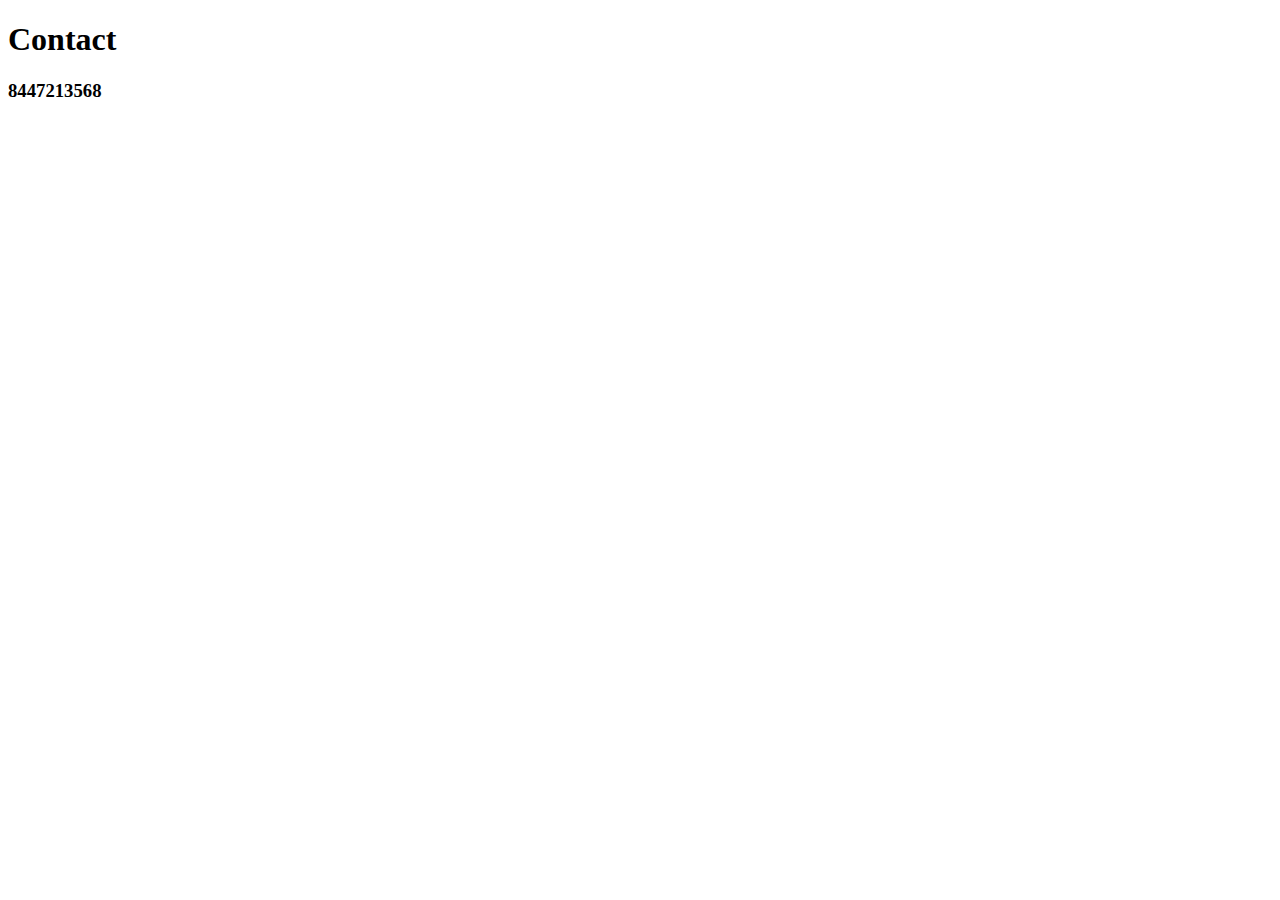
==== contact.html @ f05d0aca "finally working" ====
<!DOCTYPE html>
<html lang="en">
<head>
    <meta charset="UTF-8">
    <meta http-equiv="X-UA-Compatible" content="IE=edge">
    <meta name="viewport" content="width=device-width, initial-scale=1.0">
    <title>Contact</title>
</head>
<body>
  <h1>Contact</h1>
  <h3>8447213568</h3>  
</body>
</html>
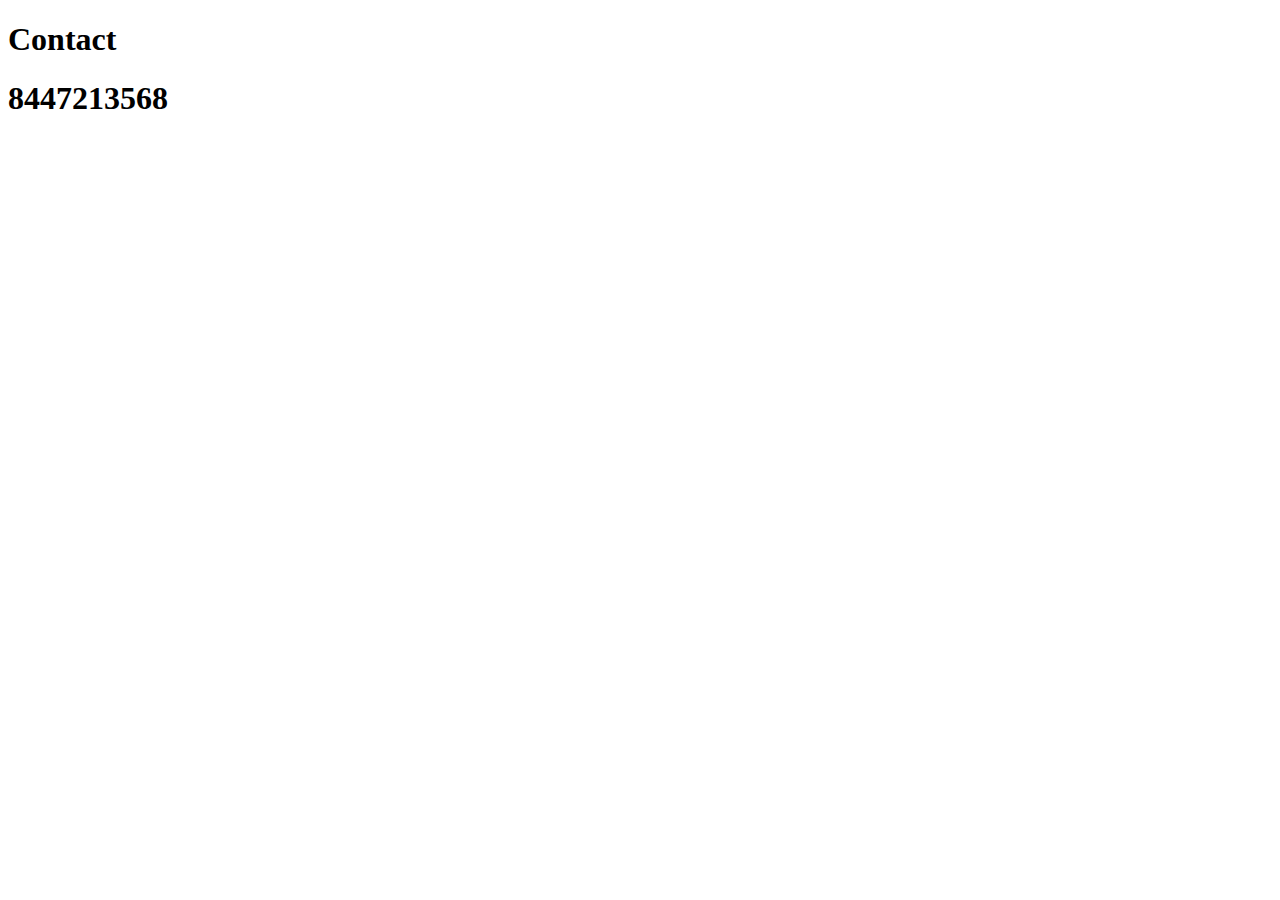
==== commit db9a30c1: "finally done" ====
--- a/contact.html
+++ b/contact.html
@@ -8,6 +8,6 @@
 </head>
 <body>
   <h1>Contact</h1>
-  <h3>8447213568</h3>  
+  <h1>8447213568</h1>  
 </body>
 </html>